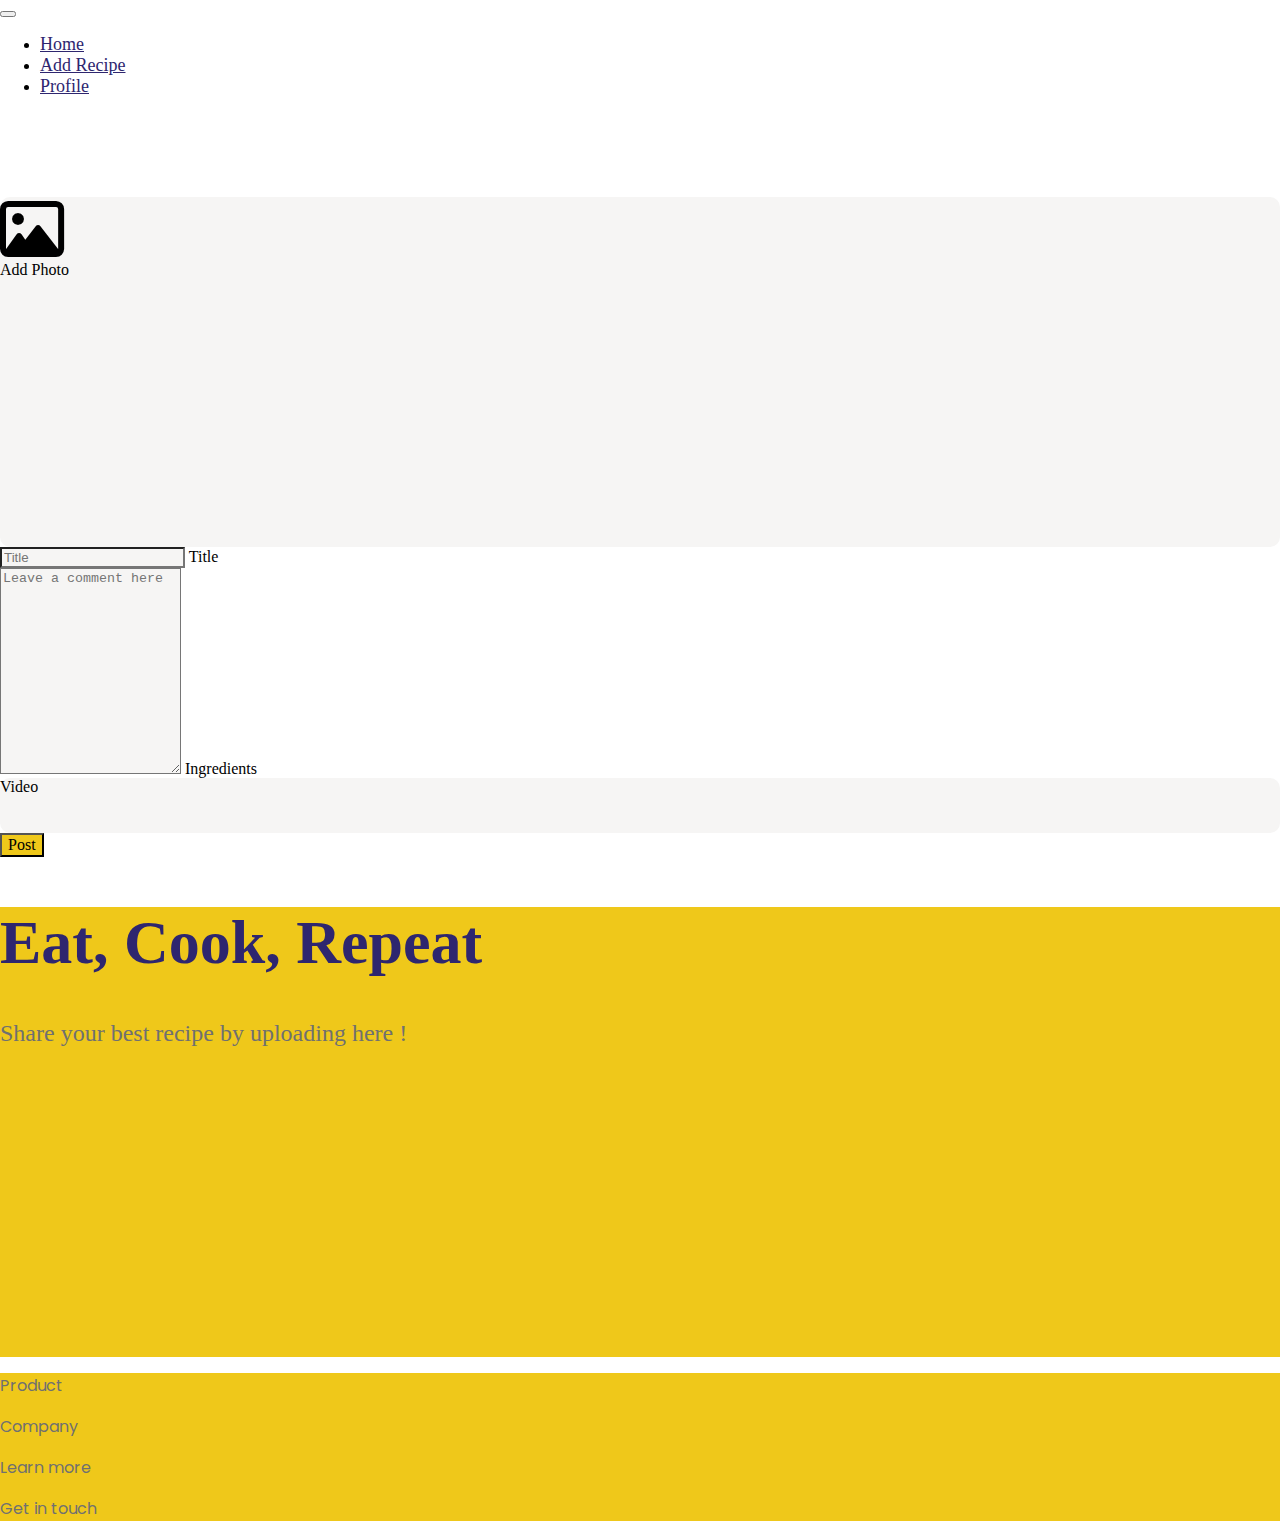
==== addrecipe.html @ 20d048d2 "submit resposive FE FoodRecipe Bootstrap" ====
<!doctype html>
<html lang="en">

<head>
    <meta charset="utf-8">
    <meta name="viewport" content="width=device-width, initial-scale=1">
    <title>Mama Recipe</title>
    <style>
        @font-face {
            font-family: 'airbnb';
            src: url(/assets/fonts/AirbnbCereal_W_Bd.otf);

            font-family: 'airbnb2';
            src: url(/assets/fonts/AirbnbCereal_W_Lt.otf);
        }
    </style>
    <!-- css -->
    <link rel="stylesheet" href="/assets/css/style-addrecipe.css">
    <!-- bootstrap -->
    <link href="https://cdn.jsdelivr.net/npm/bootstrap@5.2.1/dist/css/bootstrap.min.css" rel="stylesheet"
        integrity="sha384-iYQeCzEYFbKjA/T2uDLTpkwGzCiq6soy8tYaI1GyVh/UjpbCx/TYkiZhlZB6+fzT" crossorigin="anonymous">
    <!-- font awesome -->
    <link rel="stylesheet" href="https://cdnjs.cloudflare.com/ajax/libs/font-awesome/6.2.0/css/all.min.css" />
    <!-- font poppins -->
    <link rel="preconnect" href="https://fonts.googleapis.com">
    <link rel="preconnect" href="https://fonts.gstatic.com" crossorigin>
    <link href="https://fonts.googleapis.com/css2?family=Poppins:wght@300&display=swap" rel="stylesheet">
</head>

<body>
    <!-- navbar -->
    <nav class="navbar navbar-expand-lg fixed-top bg-white">
        <div class="container">
            <!-- <a class="navbar-brand" href="#">Mama Recipe</a> -->
            <button class="navbar-toggler" type="button" data-bs-toggle="collapse" data-bs-target="#navbarNav"
                aria-controls="navbarNav" aria-expanded="false" aria-label="Toggle navigation">
                <span class="navbar-toggler-icon"></span>
            </button>
            <div class="collapse navbar-collapse" id="navbarNav">
                <ul class="navbar-nav me-auto mb-2 mb-lg-0 ">
                    <li class="nav-item mx-5">
                        <a class="nav-link active" aria-current="page" href="index.html">Home</a>
                    </li>
                    <li class="nav-item mx-5">
                        <a class="nav-link" href="addrecipe.html">Add Recipe</a>
                    </li>
                    <li class="nav-item mx-5">
                        <a class="nav-link" href="profile.html">Profile</a>
                    </li>
                </ul>
            </div>
        </div>
    </nav>
    <!-- form input add recipe -->
    <section class="addrecipe">
        <div class="container">
            <div class="row">
                <div class="col-md-12 d-flex flex-column justify-content-center align-items-center">
                    <div class="col-md-7 mb-4 d-flex flex-column justify-content-center  addphoto">
                        <input class="form-control" type="file" id="addphoto" style="display:none">
                        <div class="text-center" type="button"
                            onclick="document.getElementById('addphoto').click()"><i
                                class="fa-regular fa-image fa-4x mb-3"></i> <br> Add Photo</div>
                    </div>
                    <div class="col-md-7 mb-4">
                        <div class="form-floating">
                            <input type="text " class="form-control" id="floatingInputGroup1" placeholder="Title">
                            <label for="floatingInputGroup1 ">Title</label>
                        </div>
                        <div class="form-floating my-4">
                            <textarea class="form-control" placeholder="Leave a comment here" id="floatingTextarea2"
                                style="height: 200px"></textarea>
                            <label for="floatingTextarea2">Ingredients</label>
                        </div>
                        <div class="mb-4 d-flex flex-column justify-content-center addvideo">
                            <input class="form-control" type="file" id="addvideo" style="display:none">
                            <div class="text-start mx-3" type="button"
                                onclick="document.getElementById('addvideo').click()"> Video </div>
                        </div>
                    </div>
                    <button type="button " class="btn d-grid gap-2 col-3 mx-auto text-white btn-send "> Post </button>
                </div>
            </div>
        </div>
    </section>
    <!-- footer -->
    <section class="footer">
        <div class="container-fluid">
            <div class="row">
                <div class="col-md-12 d-flex flex-column justify-content-center align-items-center footer-style">
                    <h1 class="mb-3">
                        Eat, Cook, Repeat
                    </h1>
                    <p>
                        Share your best recipe by uploading here !
                    </p>

                </div>
                <div class=" d-flex flex-row justify-content-center align-items-center  footer-bottom"
                    style="background-color:#EFC81A;">
                    <p class="footer-product  mx-3">
                        Product
                    </p>
                    <p class="footer-company  mx-3">
                        Company
                    </p>
                    <p class="footer-learn  mx-3">
                        Learn more
                    </p>
                    <p class="footer-touch  mx-3">
                        Get in touch
                    </p>
                </div>
                <!-- <div class="pijar" style="background-color:#EFC81A;">
                    <p class="text-end  mx-5" >
                     <i class="fa-regular fa-copyright"></i> Pijar Camp 
                </p>
                </div> -->
            </div>
        </div>
    </section>


    <script src="https://cdn.jsdelivr.net/npm/bootstrap@5.2.1/dist/js/bootstrap.bundle.min.js"
        integrity="sha384-u1OknCvxWvY5kfmNBILK2hRnQC3Pr17a+RTT6rIHI7NnikvbZlHgTPOOmMi466C8"
        crossorigin="anonymous"></script>
</body>

</html>
---- assets/css/style-addrecipe.css ----
body{
    /* background-color: green !important; */
    margin: 0px;
    padding: 0px;
}
/* navbar */
.nav-link{
    font-family: airbnb;
    font-size: 18px !important;
    color: #2E266F !important;
}

/* form input */
.addphoto{
    margin-top: 100px;
    border-radius: 10px;
    background-color:#F6F5F4 ;
    height: 350px;
    width: 100%;
}

.form-control{
    background-color:#F6F5F4 !important;
}

.addvideo{
    border-radius: 10px;
    background-color:#F6F5F4 ;
    height: 55px;
    width: 100%;
}



.btn-send{
    font-family: Inter !important;
    font-size: 16px;
    background-color: #EFC81A !important;
}


/* footer */
.footer{
    margin-top: 50px;
}
.footer-style{
    height: 50vh;
    background-color: #EFC81A;
}

.footer-style h1{
    font-family: airbnb;
    color: #2E266F;
    font-size: 62px;
}

.footer-style p{
    font-family: airbnb;
    color: #707070;
    font-size: 24px;
}

.footer-bottom p{
    font-family: Poppins;
    font-size: 16px;
    color: #707070;
}

@media (max-width: 640px ){
/* footer */
.footer-style h1{
    font-size: 40px;
}
.footer-style p{
    font-size: 20px;
}

.footer-bottom p{
    font-size: 15px;
}

}
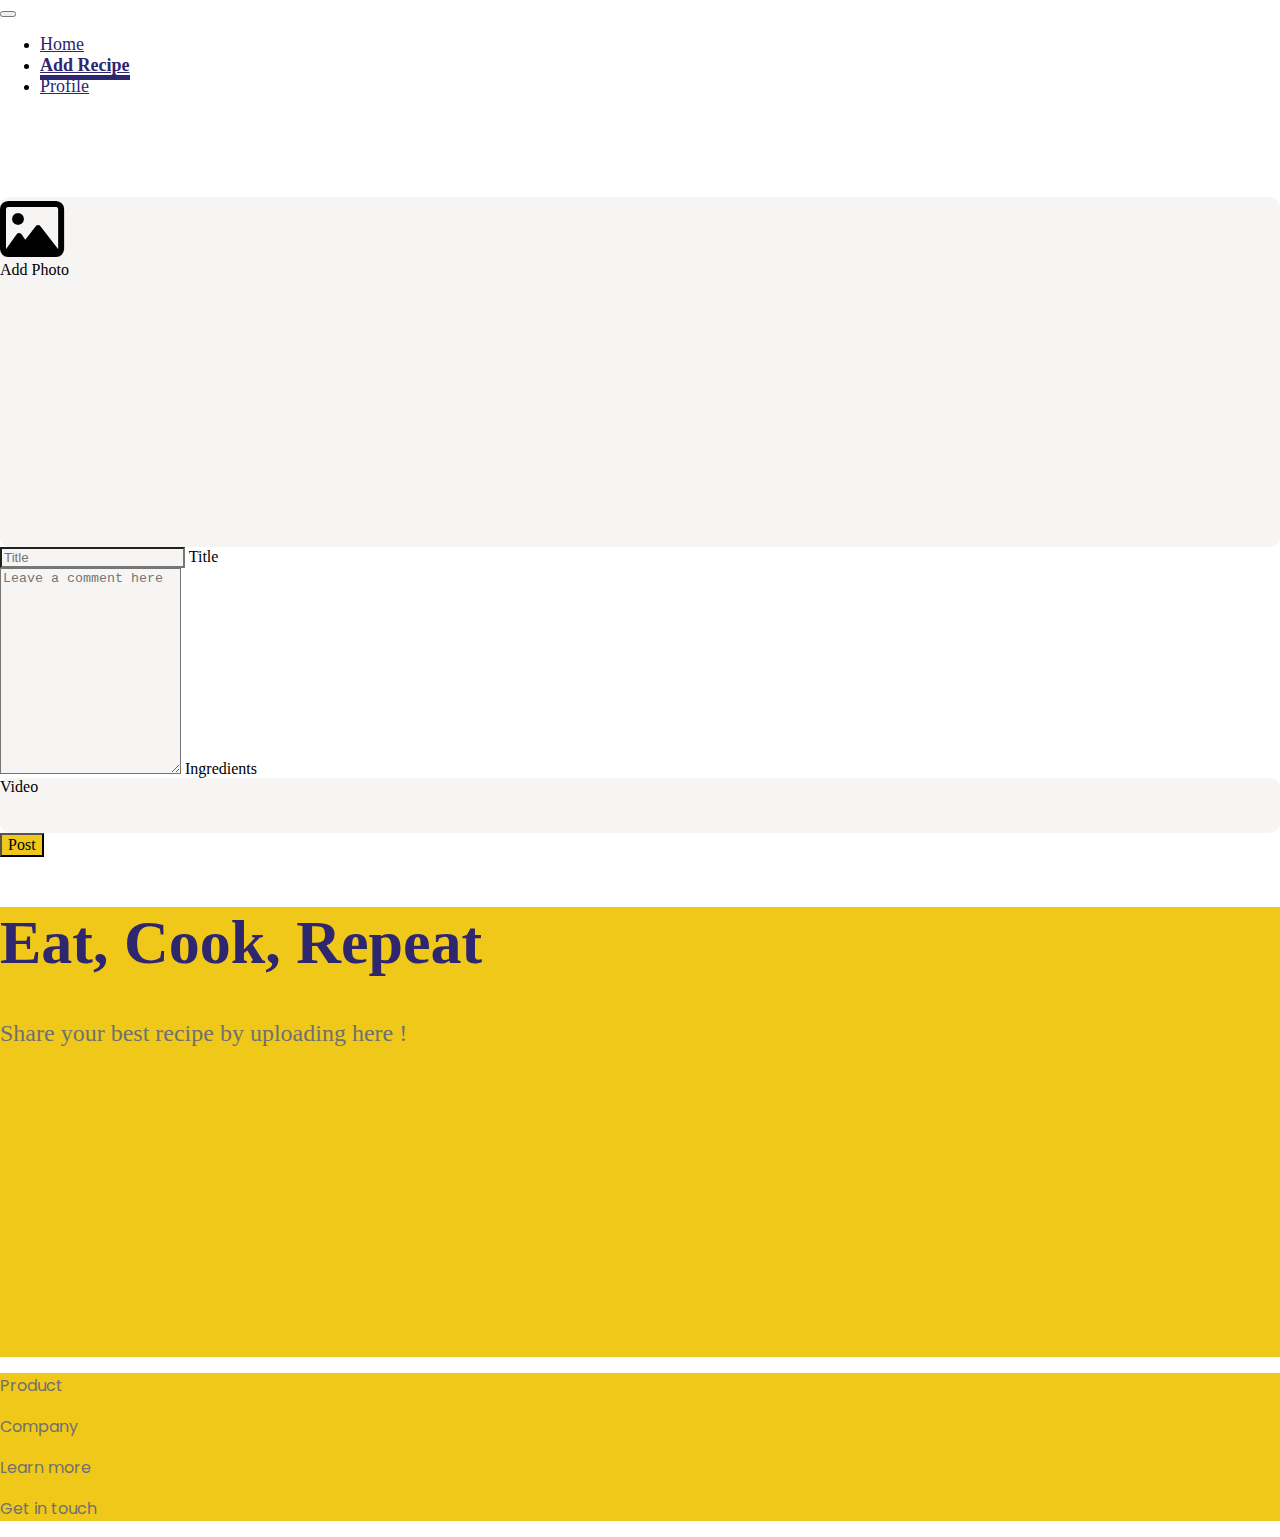
==== commit d4ccde36: "add undeline navbar" ====
--- a/addrecipe.html
+++ b/addrecipe.html
@@ -39,10 +39,10 @@
             <div class="collapse navbar-collapse" id="navbarNav">
                 <ul class="navbar-nav me-auto mb-2 mb-lg-0 ">
                     <li class="nav-item mx-5">
-                        <a class="nav-link active" aria-current="page" href="index.html">Home</a>
+                        <a class="nav-link " aria-current="page" href="index.html">Home</a>
                     </li>
                     <li class="nav-item mx-5">
-                        <a class="nav-link" href="addrecipe.html">Add Recipe</a>
+                        <a class="nav-link active" href="addrecipe.html">Add Recipe</a>
                     </li>
                     <li class="nav-item mx-5">
                         <a class="nav-link" href="profile.html">Profile</a>
--- a/assets/css/style-addrecipe.css
+++ b/assets/css/style-addrecipe.css
@@ -9,6 +9,11 @@
     font-size: 18px !important;
     color: #2E266F !important;
 }
+
+.active {
+    font-weight: bold !important;
+    border-bottom: #2E266F 5px solid !important;
+  }
 
 /* form input */
 .addphoto{
